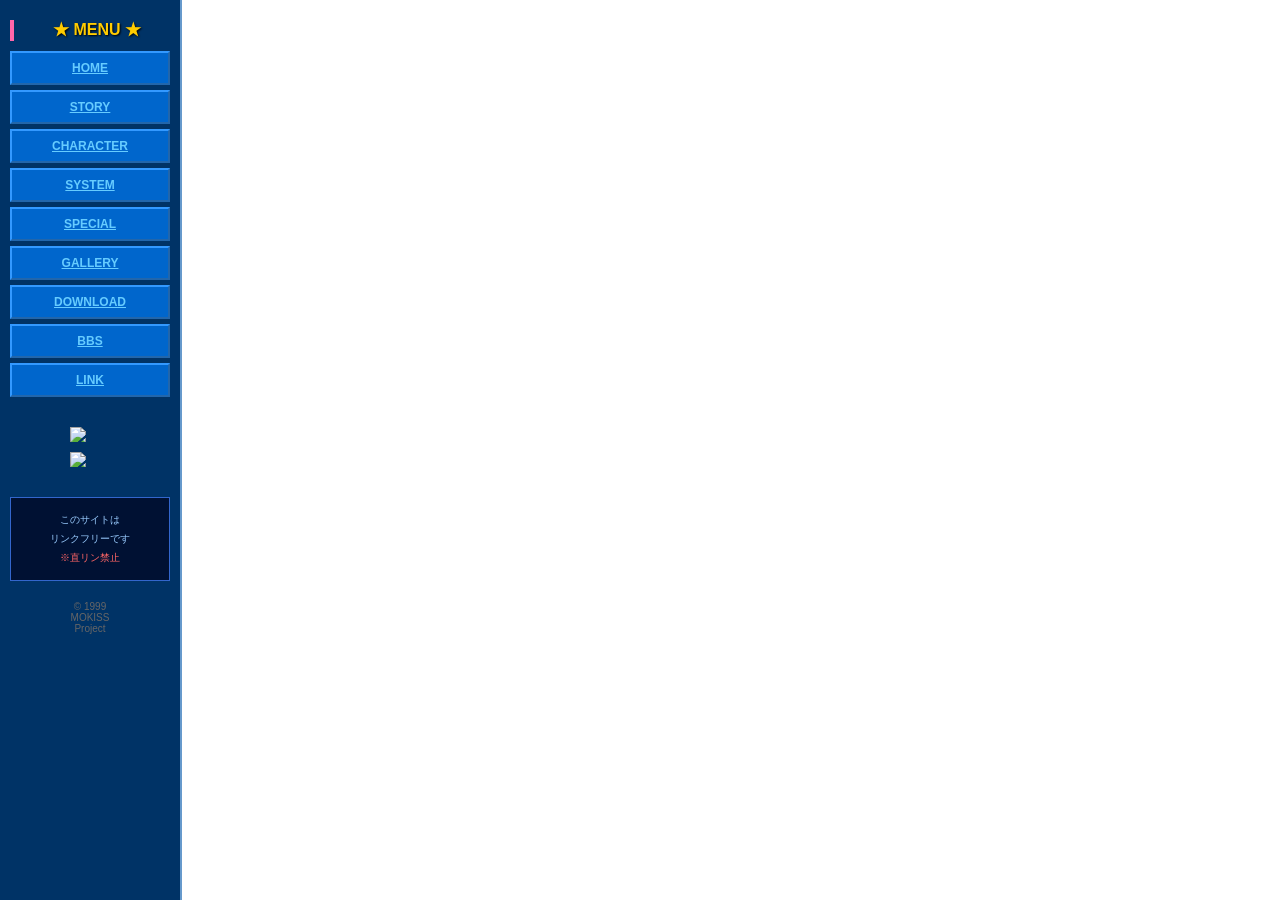
==== main.html @ 7d5ac5fc "Initial commit: モーキス公式サイト - PHPベースのレトロ風ゲーム公式サイト - 管理画面付き（ニュース、キャラクター、ストーリー等の編集機能） - データベース接続設定を修正（お名" ====
<!DOCTYPE HTML PUBLIC "-//W3C//DTD HTML 4.01 Frameset//EN" "http://www.w3.org/TR/html4/frameset.dtd">
<html lang="ja">
<head>
    <meta http-equiv="Content-Type" content="text/html; charset=UTF-8">
    <title>モーキス 公式サイト</title>
</head>
<frameset cols="180,*" frameborder="1" border="2" bordercolor="#6699cc">
    <frame src="menu.html" name="menu" scrolling="auto" noresize>
    <frame src="home.php" name="content" scrolling="auto">
    <noframes>
        <body>
            <p>このページはフレーム対応ブラウザでご覧ください。</p>
            <p><a href="home.php">フレームなしで表示</a></p>
        </body>
    </noframes>
</frameset>
</html>
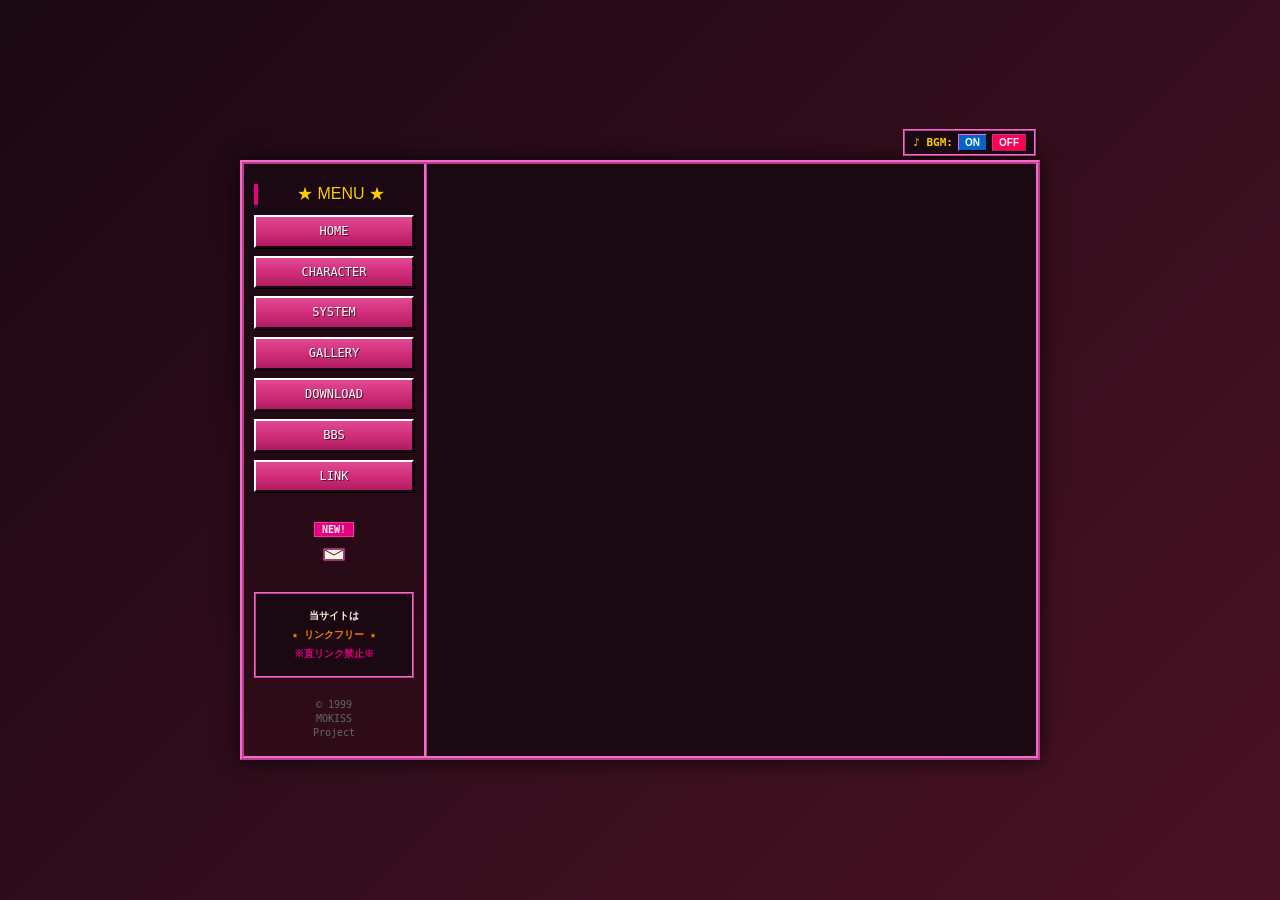
==== commit 32815502: "ahondara" ====
--- a/main.html
+++ b/main.html
@@ -1,17 +1,87 @@
-<!DOCTYPE HTML PUBLIC "-//W3C//DTD HTML 4.01 Frameset//EN" "http://www.w3.org/TR/html4/frameset.dtd">
+<!DOCTYPE HTML PUBLIC "-//W3C//DTD HTML 4.01 Transitional//EN" "http://www.w3.org/TR/html4/loose.dtd">
 <html lang="ja">
 <head>
     <meta http-equiv="Content-Type" content="text/html; charset=UTF-8">
     <title>モーキス 公式サイト</title>
+    <link rel="stylesheet" href="css/retro.css">
+    <style>
+        html, body {
+            margin: 0;
+            padding: 0;
+            width: 100%;
+            height: 100%;
+            overflow: hidden;
+            display: flex;
+            justify-content: center;
+            align-items: center;
+            background: #1a0813;
+            background: linear-gradient(135deg, #1a0813 0%, #4a1224 100%);
+        }
+        /* 固定解像度 800x600 のワークスペース */
+        .workspace {
+            width: 800px;
+            height: 600px;
+            display: flex;
+            border: 4px ridge #ff66cc;
+            box-shadow: 0 0 20px rgba(0,0,0,0.8);
+            position: relative;
+            background: #1a0813;
+            box-sizing: border-box;
+            margin-top: 20px; /* BGMコントロールのスペースを空ける */
+        }
+        .frame-menu {
+            width: 180px;
+            height: 100%;
+            border: none;
+            border-right: 3px ridge #ff66cc;
+        }
+        .frame-content {
+            flex: 1;
+            height: 100%;
+            border: none;
+            background: #1a0813;
+        }
+        /* 親フレーム右上に絶対配置する BGM コントロール */
+        .bgm-parent-control {
+            position: absolute;
+            top: -35px;
+            right: 0;
+            background: #1a0813;
+            border: 2px ridge #ff66cc;
+            padding: 3px 8px;
+            z-index: 9999;
+            display: flex;
+            align-items: center;
+            box-shadow: 1px 1px 3px rgba(0,0,0,0.5);
+        }
+        .bgm-parent-control button {
+            background: #e6007e;
+            color: #ffffff;
+            border-top: 1px solid #ff66cc;
+            border-left: 1px solid #ff66cc;
+            border-right: 1px solid #4a1224;
+            border-bottom: 1px solid #4a1224;
+            padding: 2px 6px;
+            margin-left: 5px;
+            cursor: pointer;
+            font-size: 10px;
+            font-weight: bold;
+        }
+    </style>
 </head>
-<frameset cols="180,*" frameborder="1" border="2" bordercolor="#6699cc">
-    <frame src="menu.html" name="menu" scrolling="auto" noresize>
-    <frame src="home.php" name="content" scrolling="auto">
-    <noframes>
-        <body>
-            <p>このページはフレーム対応ブラウザでご覧ください。</p>
-            <p><a href="home.php">フレームなしで表示</a></p>
-        </body>
-    </noframes>
-</frameset>
+<body>
+    <div class="workspace">
+        <!-- BGMコントロール -->
+        <div class="bgm-parent-control">
+            <span style="color: #ffcc00; font-size: 11px; font-weight: bold;">♪ BGM:</span>
+            <button id="bgm-on" onclick="playBgm()">ON</button>
+            <button id="bgm-off" onclick="stopBgm()">OFF</button>
+        </div>
+        
+        <iframe src="menu.html" name="menu" class="frame-menu" scrolling="no"></iframe>
+        <iframe src="home.php" name="content" class="frame-content"></iframe>
+    </div>
+    
+    <script src="js/retro.js"></script>
+</body>
 </html>
--- a/css/retro.css
+++ b/css/retro.css
@@ -0,0 +1,424 @@
+/**
+ * モーキス公式サイト - 1999年風レトロスタイルシート (フォントカクカク再現Ver)
+ */
+
+/* 基本設定 */
+body {
+    font-family: "MS Pゴシック", "MS PGothic", "MS ゴシック", "MS Gothic", "Osaka-mono", "Osaka", monospace;
+    background: #1a0813;
+    background: linear-gradient(135deg, #1a0813 0%, #4a1224 100%);
+    background-attachment: fixed;
+    color: #1c1015;
+    margin: 0;
+    padding: 0;
+    font-size: 12px;
+    line-height: 1.4;
+    
+    /* なめらか処理（アンチエイリアス）の強制オフ */
+    -webkit-font-smoothing: none;
+    -moz-osx-font-smoothing: none;
+    font-smooth: never;
+    text-rendering: optimizeSpeed;
+}
+
+/* 太いスクロールバー (IE/Windows98風) */
+::-webkit-scrollbar {
+    width: 16px;
+    height: 16px;
+}
+::-webkit-scrollbar-track {
+    background: #c0c0c0;
+    border: 1px inset #ffffff;
+    box-shadow: inset 1px 1px 0px 0px #808080;
+}
+::-webkit-scrollbar-thumb {
+    background: #c0c0c0;
+    border: 2px solid;
+    border-color: #ffffff #808080 #808080 #ffffff;
+}
+::-webkit-scrollbar-thumb:active {
+    background: #c0c0c0;
+    border-color: #808080 #ffffff #ffffff #808080;
+}
+::-webkit-scrollbar-button {
+    background: #c0c0c0;
+    border: 1px solid;
+    border-color: #ffffff #808080 #808080 #ffffff;
+    display: block;
+    height: 16px;
+    width: 16px;
+}
+
+/* フレーム用のスタイル */
+frameset {
+    border: 0;
+}
+
+/* テーブルレイアウト */
+table {
+    border-collapse: collapse;
+}
+
+/* リンク */
+a:link {
+    color: #1a3066;
+    text-decoration: underline;
+    font-weight: normal;
+}
+
+a:visited {
+    color: #c54e7e;
+    text-decoration: underline;
+    font-weight: normal;
+}
+
+a:hover {
+    color: #e6007e;
+    text-decoration: none;
+    cursor: pointer;
+    font-weight: normal;
+}
+
+/* 強調要素の太字回避とカラー強調 */
+strong {
+    font-weight: normal;
+    color: #e6007e;
+}
+
+/* 見出し */
+h1, h2, h3 {
+    font-family: "MS Pゴシック", "MS PGothic", "MS ゴシック", "MS Gothic", "Osaka-mono", "Osaka", sans-serif;
+    margin: 15px 0 10px;
+    font-weight: normal;
+    line-height: 1.3;
+    text-shadow: 1px 1px 0px #ffffff, -1px -1px 0px #ffffff, 2px 2px 2px rgba(44, 34, 53, 0.15);
+}
+
+h1 {
+    font-size: 20px;
+    color: #e6007e;
+}
+
+h2 {
+    font-size: 16px;
+    color: #4a1224;
+    border-left: 4px solid #e6007e;
+    padding-left: 10px;
+}
+
+h3 {
+    font-size: 14px;
+    color: #1c1015;
+}
+
+/* コンテンツエリア */
+.content {
+    background-color: #faf8f5;
+    background-image: 
+        linear-gradient(rgba(28, 16, 21, 0.015) 1px, transparent 1px),
+        linear-gradient(90deg, rgba(28, 16, 21, 0.015) 1px, transparent 1px);
+    background-size: 3px 3px;
+    color: #1c1015;
+    padding: 20px;
+    margin: 10px;
+    border: 2px inset #ffffff;
+    box-shadow: inset 1px 1px 2px rgba(0,0,0,0.08);
+    font-size: 12px;
+    line-height: 1.4;
+}
+
+.content h1 {
+    color: #e6007e;
+}
+
+.content h2 {
+    color: #4a1224;
+}
+
+.content a:link {
+    color: #1a3066;
+}
+
+.content a:visited {
+    color: #c54e7e;
+}
+
+/* メニュー */
+.menu {
+    background: #1a0813;
+    background: linear-gradient(180deg, #1a0813 0%, #300c18 100%);
+    padding: 10px;
+    height: 100%;
+    box-sizing: border-box;
+}
+
+.menu-item, a.menu-item:link, a.menu-item:visited {
+    display: block;
+    background: #d12e7a;
+    background: linear-gradient(180deg, #e04a92 0%, #d12e7a 50%, #b01b60 100%);
+    color: #ffffff !important;
+    padding: 6px 12px;
+    margin: 8px 0;
+    text-decoration: none;
+    border-top: 2px solid #ffffff;
+    border-left: 2px solid #ffffff;
+    border-right: 2px solid #1a0813;
+    border-bottom: 2px solid #1a0813;
+    box-shadow: 1px 1px 0px 0px #000000;
+    text-align: center;
+    font-weight: normal;
+    font-size: 12px;
+    text-shadow: 1px 1px 0px #4a1224;
+}
+
+.menu-item:hover, a.menu-item:hover {
+    background: #ff0088;
+    background: linear-gradient(180deg, #ff66aa 0%, #ff0088 50%, #d12e7a 100%);
+    color: #ffffff !important;
+    text-decoration: none;
+}
+
+.menu-item:active, .menu-item.active {
+    border-top: 2px solid #1a0813;
+    border-left: 2px solid #1a0813;
+    border-right: 2px solid #ffffff;
+    border-bottom: 2px solid #ffffff;
+    box-shadow: inset 1px 1px 0px 0px #000000;
+    padding: 7px 11px 5px 13px;
+}
+
+/* What's New */
+.news-item {
+    margin: 10px 0;
+    padding: 8px;
+    border-bottom: 1px dotted #ccc5b9;
+}
+
+.news-date {
+    color: #e6007e;
+    font-weight: normal;
+    margin-right: 10px;
+}
+
+/* キャラクター */
+.character-box {
+    background: #fffdf9;
+    border: 2px solid #e6007e;
+    padding: 15px;
+    margin: 15px 0;
+    box-shadow: 2px 2px 0px rgba(74, 18, 36, 0.08);
+}
+
+.character-name {
+    font-size: 18px;
+    font-weight: normal;
+    color: #4a1224;
+    border-bottom: 2px solid #ff99cc;
+    padding-bottom: 5px;
+    margin-bottom: 10px;
+    text-shadow: 1px 1px 0px #ffffff;
+}
+
+.character-kana {
+    font-size: 11px;
+    color: #665c6e;
+    margin-left: 10px;
+}
+
+.character-info {
+    margin: 10px 0;
+    line-height: 1.4;
+}
+
+/* カウンター */
+.counter {
+    display: inline-block;
+    background: #000000;
+    padding: 5px 10px;
+    border: 2px solid #ffcc00;
+}
+
+/* 区切り線 */
+.separator {
+    text-align: center;
+    margin: 20px 0;
+    color: #c54e7e;
+}
+
+/* 工事中 */
+.construction {
+    text-align: center;
+    padding: 50px 20px;
+}
+
+.construction img {
+    margin: 20px;
+}
+
+/* レトロボタン */
+.retro-button, a.retro-button:link, a.retro-button:visited {
+    display: inline-block;
+    padding: 10px 30px;
+    background: #d12e7a;
+    background: linear-gradient(180deg, #e04a92 0%, #d12e7a 50%, #b01b60 100%);
+    color: #ffffff !important;
+    text-decoration: none;
+    border-top: 3px solid #ffffff;
+    border-left: 3px solid #ffffff;
+    border-right: 3px solid #1a0813;
+    border-bottom: 3px solid #1a0813;
+    box-shadow: 2px 2px 0px 0px #000000;
+    font-weight: normal;
+    font-size: 12px;
+    cursor: pointer;
+    text-shadow: 1px 1px 0px #4a1224;
+}
+
+.retro-button:hover, a.retro-button:hover {
+    background: #ff0088;
+    background: linear-gradient(180deg, #ff66aa 0%, #ff0088 50%, #d12e7a 100%);
+    color: #ffff00 !important;
+    text-decoration: none;
+}
+
+.retro-button:active {
+    border-top: 3px solid #1a0813;
+    border-left: 3px solid #1a0813;
+    border-right: 3px solid #ffffff;
+    border-bottom: 3px solid #ffffff;
+    box-shadow: inset 3px 3px 0px 0px #000000;
+    padding: 11px 29px 9px 31px;
+}
+
+/* カウントダウン */
+.countdown-box {
+    background: #ffcc00;
+    color: #cc0000;
+    font-size: 24px;
+    font-weight: normal;
+    text-align: center;
+    padding: 20px;
+    border: 5px double #ff6600;
+    margin: 20px 0;
+}
+
+/* スクロールテキスト（marqueeタグを使用） */
+.scroll-text {
+    background: #1a0813;
+    color: #ff7f00;
+    padding: 10px;
+    overflow: hidden;
+    white-space: nowrap;
+}
+
+/* BGMコントロール */
+.bgm-control {
+    position: fixed;
+    top: 10px;
+    right: 10px;
+    background: #1a0813;
+    border: 2px solid #e6007e;
+    padding: 5px 10px;
+    z-index: 1000;
+}
+
+.bgm-control button {
+    background: #e6007e;
+    color: #ffffff;
+    border: 1px outset #ff66cc;
+    padding: 3px 8px;
+    margin: 0 2px;
+    cursor: pointer;
+    font-size: 11px;
+}
+
+.bgm-control button:hover {
+    background: #ff0088;
+}
+
+.bgm-control button:active {
+    border: 1px inset #ff66cc;
+}
+
+/* ENTERページ用 */
+.enter-page {
+    text-align: center;
+    padding-top: 100px;
+}
+
+.enter-logo {
+    margin-bottom: 50px;
+}
+
+.enter-button {
+    font-size: 24px;
+    padding: 20px 60px;
+}
+
+/* 注意書き (フッター) */
+.notice {
+    font-size: 10px;
+    font-family: "MS Pゴシック", "MS PGothic", "MS ゴシック", "MS Gothic", "Osaka-mono", "Osaka", monospace;
+    color: #665c6e;
+    text-align: center;
+    margin: 20px auto;
+    line-height: 1.3;
+    text-align: center;
+    width: 100%;
+}
+
+/* テーブル装飾 */
+.deco-table {
+    border: 2px solid #e6007e;
+    background: #fffdf9;
+    width: 100%;
+}
+
+.deco-table td {
+    padding: 10px;
+}
+
+/* リスト */
+ul {
+    line-height: 1.4;
+}
+
+li {
+    margin: 5px 0;
+}
+
+/* 画像 */
+img {
+    border: 0;
+}
+
+/* 虹色グラデーションテキスト */
+.rainbow-text {
+    background: linear-gradient(to right, #ff3333 0%, #ffaa00 20%, #ffff33 40%, #33ff33 60%, #3333ff 80%, #ff33cc 100%);
+    -webkit-background-clip: text;
+    -webkit-text-fill-color: transparent;
+    background-clip: text;
+    color: transparent;
+    display: inline-block;
+    font-weight: normal;
+    text-shadow: none !important;
+    filter: drop-shadow(1px 1px 0px #ffffff) drop-shadow(-1px -1px 0px #ffffff) drop-shadow(1px 2px 2px rgba(44, 34, 53, 0.25));
+}
+
+/* 点滅アニメーション */
+.blink {
+    animation: retro-blink 0.8s steps(2, start) infinite;
+    -webkit-animation: retro-blink 0.8s steps(2, start) infinite;
+}
+
+@keyframes retro-blink {
+    to {
+        visibility: hidden;
+    }
+}
+
+@-webkit-keyframes retro-blink {
+    to {
+        visibility: hidden;
+    }
+}
